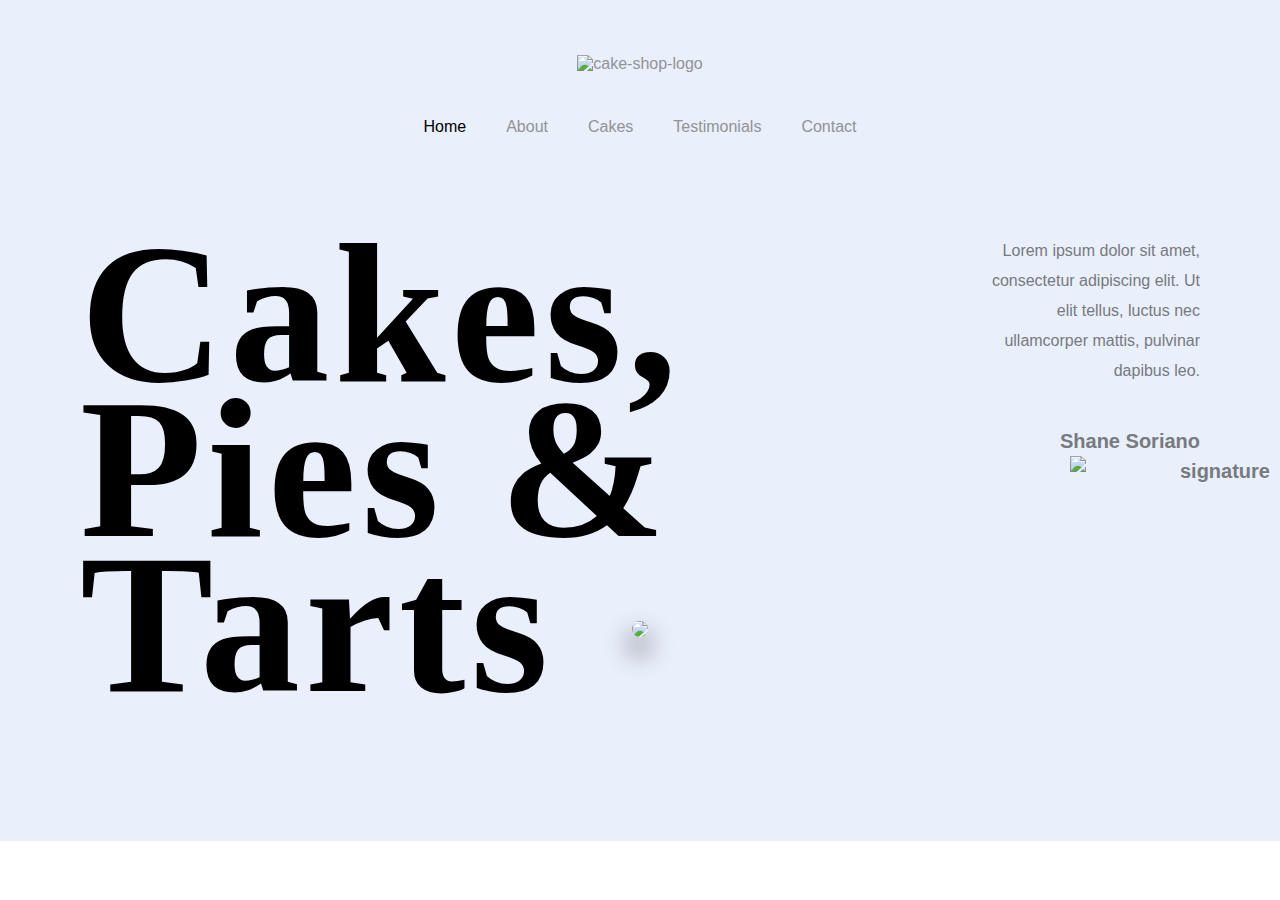
==== pages/aboutUs.html @ adb34886 "inserted html and css for about us page" ====
<!DOCTYPE html>
<html lang="en-US">
    <head>
        <meta charset="UTF-8"/>
        <meta name="viewport" content="width=device-width, initial-scale=1.0"/>
        <meta name="description" content="Cake Shop"/>
        <meta name="keywords" content="Cake Shop"/>
        <meta name="author" content="Calixto Mantal"/>
        <title>About us - Cake Shop</title>
        <link rel="icon" href="#"/>
        <link rel="stylesheet" type="text/css" href="/styles/aboutUs.css"/>
    </head>
    <body>
        <!----section-One----->
		<section id="section-One">
			<div class="container">
				<header>
                    <div id="title-logo">
                        <div><a href="index.html"><img src="images/cake-shop-logo.png" alt="cake-shop-logo" width="200px"></a></div>
                        <div><label for="toggle">&#9776;</label></div> 
                    </div>
                    <nav>
                        <ul>
                            <li><a href="#" class="active">Home</a></li>
                            <li><a href="#">About</a></li>
                            <li><a href="#">Cakes</a></li>
                            <li><a href="#">Testimonials</a></li>
                            <li><a href="#">Contact</a></li>
                        </ul>
				    </nav>
				</header>
				<div id="intro-wrapper">
					<div class="column">
						<div id="intro-heading">
							<h1>Cakes, Pies & Tarts</h1>
						</div>
						<div id="intro-quote">
							<div><i class='fas fa-quote-left' style="font-size:80px; color:#cfd5df"></i></div>
							<p>Lorem ipsum dolor sit amet, consectetur adipiscing elit. Ut elit tellus, luctus nec ullamcorper mattis, pulvinar dapibus leo.</p>
							<div id="name-signature">
								<div><span>Shane Soriano</span></div>
								<img src="images/signature.png" alt="signature" width="200px">
							</div>
						</div>
					</div>
				</div>
				<div id="slide-wrapper">
					<div id="slide-container">
						<img src="images/cake-1.png" width="550px">
					</div>
				</div>
			</div>	
		</section>

    </body>
</html>
---- styles/aboutUs.css ----
* {
  padding: 0px;
  margin: 0px;
  box-sizing: border-box;
}

html {
  font-size: 16px;
  color: black;
  height: 100%;
}

body {
  background-image: url(images/html-background.jpg);
  background-repeat: no-repeat;
  background-size: cover;
  background-position: center;
  background-attachment: fixed;
}

/*universal style*/
.container {
  max-width: 1120px;
  margin: auto;
}

.column {
  display: flex;
}

/*section-One*/
#section-One {
  background-color: #e9effb;
  display: flex;
  flex-direction: column;
  padding-bottom: 200px;
}

header {
  text-align: center;
  padding: 30px 0px;
}

#title-logo {
  padding: 25px 0px;
}

label {
  display: none;
}

ul {
  display: flex;
  justify-content: center;
  list-style-type: none;
}

li {
  padding: 20px;
}

a {
  font-family: sans-serif;
  text-decoration: none;
  color: #919397;
}

.active {
  color: black;
}

a:hover {
  color: black;
}

#intro-wrapper {
  padding: 50px 0px;
}

#intro-heading {
  width: 70%;
  font-size: 100px;
  font-family: inherit;
  line-height: 155px;
  letter-spacing: 5px;
}

#intro-quote {
  font-family: sans-serif;
  font-size: 16px;
  width: 30%;
  text-align: right;
  line-height: 30px;
  color: #777a7f;
  padding-left: 110px;
}

#name-signature {
  font-weight: bold;
  font-size: 20px;
  padding-top: 40px;
}

#name-signature img {
  position: absolute;
  margin-left: -130px;
}

#slide-wrapper {
  display: flex;
  justify-content: center;
  margin-top: -130px;
}

#slide-wrapper img {
  box-shadow: -1px 15px 24px 5px rgba(0, 0, 0, 0.3);
  border-radius: 300px;
}
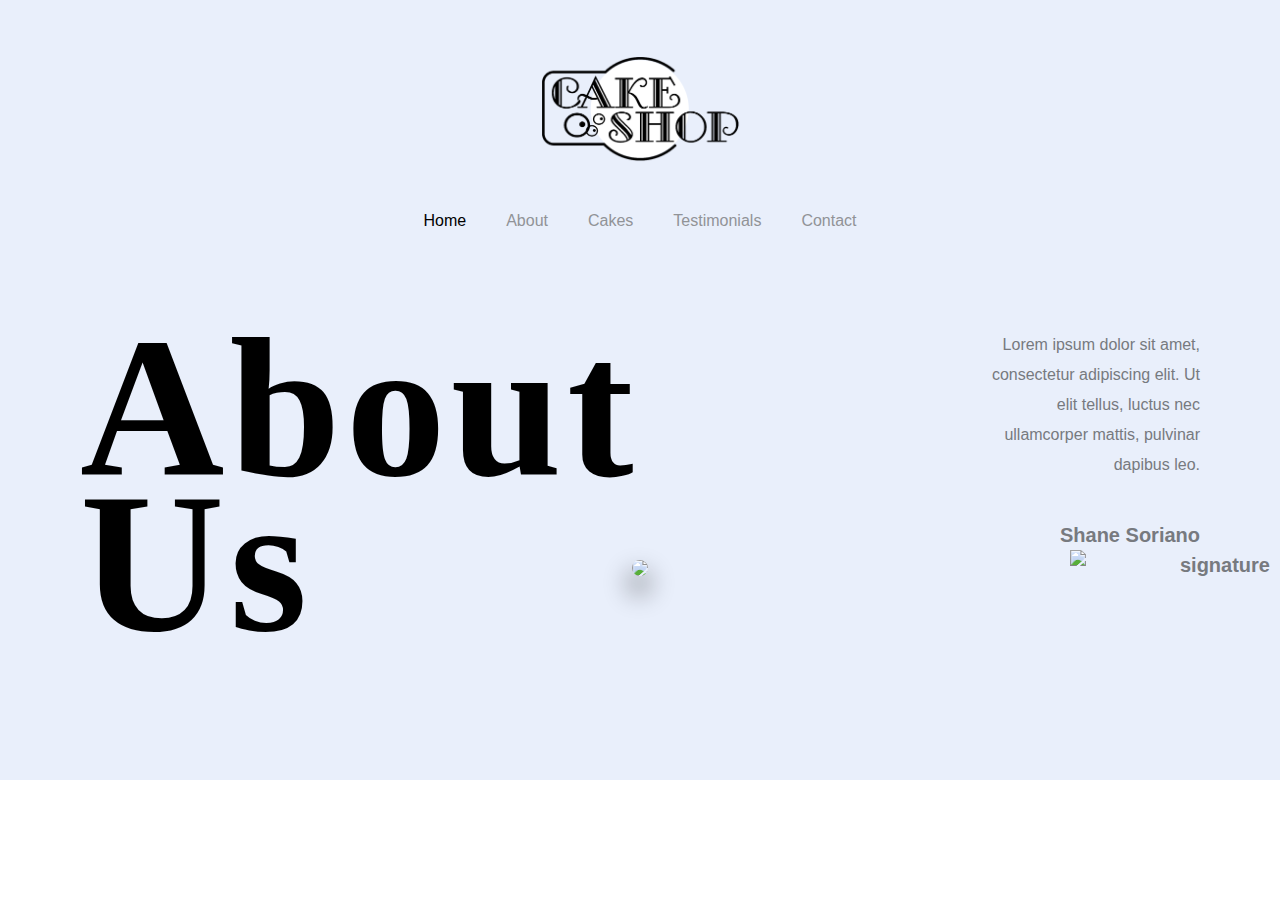
==== commit a019a1ba: "start working with about us" ====
--- a/pages/aboutUs.html
+++ b/pages/aboutUs.html
@@ -16,7 +16,7 @@
 			<div class="container">
 				<header>
                     <div id="title-logo">
-                        <div><a href="index.html"><img src="images/cake-shop-logo.png" alt="cake-shop-logo" width="200px"></a></div>
+                        <div><a href="index.html"><img src="/images/cake-shop-logo.png" alt="cake-shop-logo" width="200px"></a></div>
                         <div><label for="toggle">&#9776;</label></div> 
                     </div>
                     <nav>
@@ -32,7 +32,7 @@
 				<div id="intro-wrapper">
 					<div class="column">
 						<div id="intro-heading">
-							<h1>Cakes, Pies & Tarts</h1>
+							<h1>About Us</h1>
 						</div>
 						<div id="intro-quote">
 							<div><i class='fas fa-quote-left' style="font-size:80px; color:#cfd5df"></i></div>
